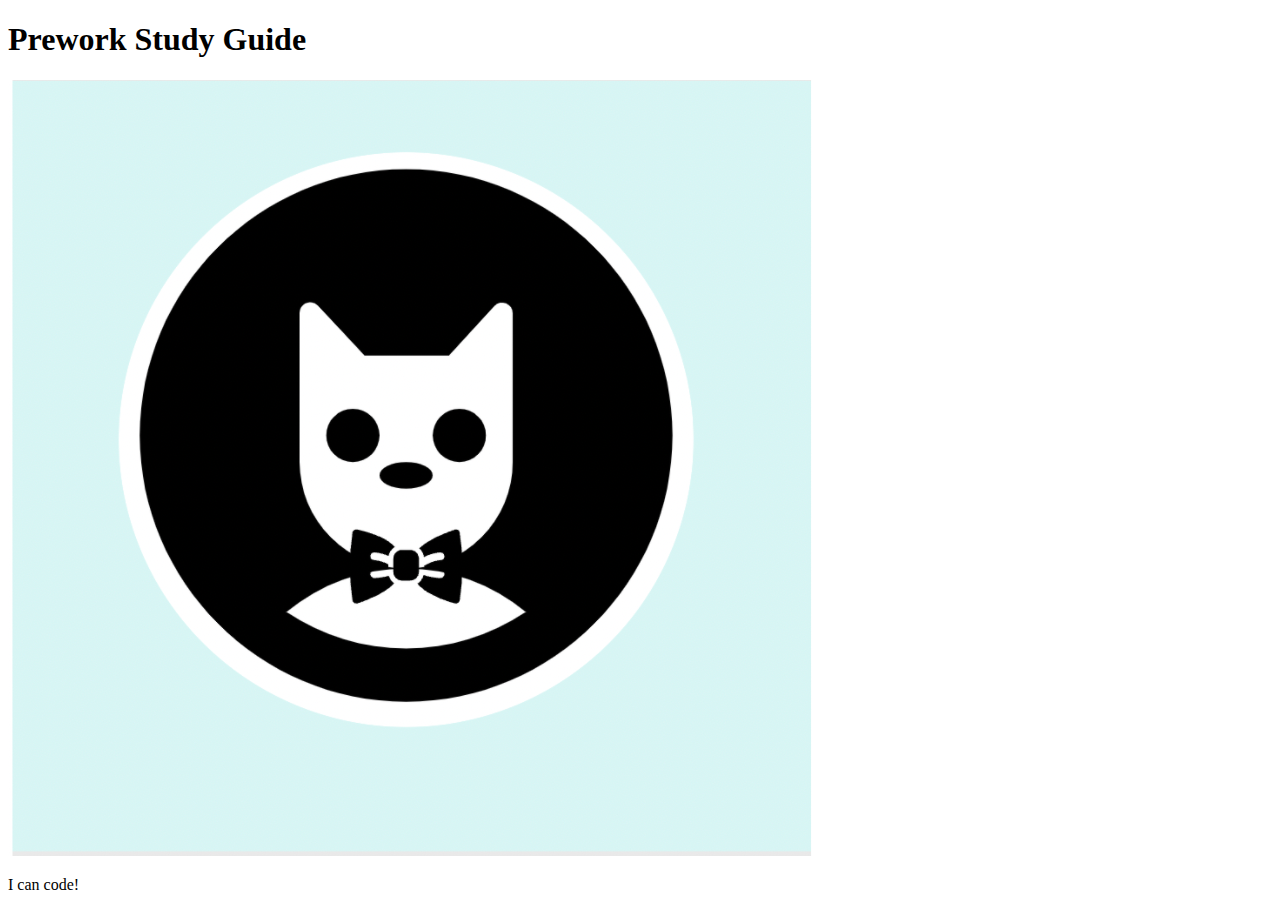
==== prework-study-guide/index.html @ 40c3ea2c "add starter code" ====
<!DOCTYPE html>
<html lang="en">
  <head>
    <meta charset="UTF-8" />
    <meta http-equiv="X-UA-Compatible" content="IE=edge" />
    <meta name="viewport" content="width=device-width, initial-scale=1.0" />
    <title>Prework Study Guide</title>
  </head>
  <body>
    <header id="top">
      <h1>Prework Study Guide</h1>
      <img src="./assets/bowtie-cat.png" alt="Profile image of cat wearing a bow tie." />
    </header>
    <main>
      <!-- Student code goes here -->
    </main>

    <footer>
      <p>I can code!</p>
    </footer>
  </body>
</html>
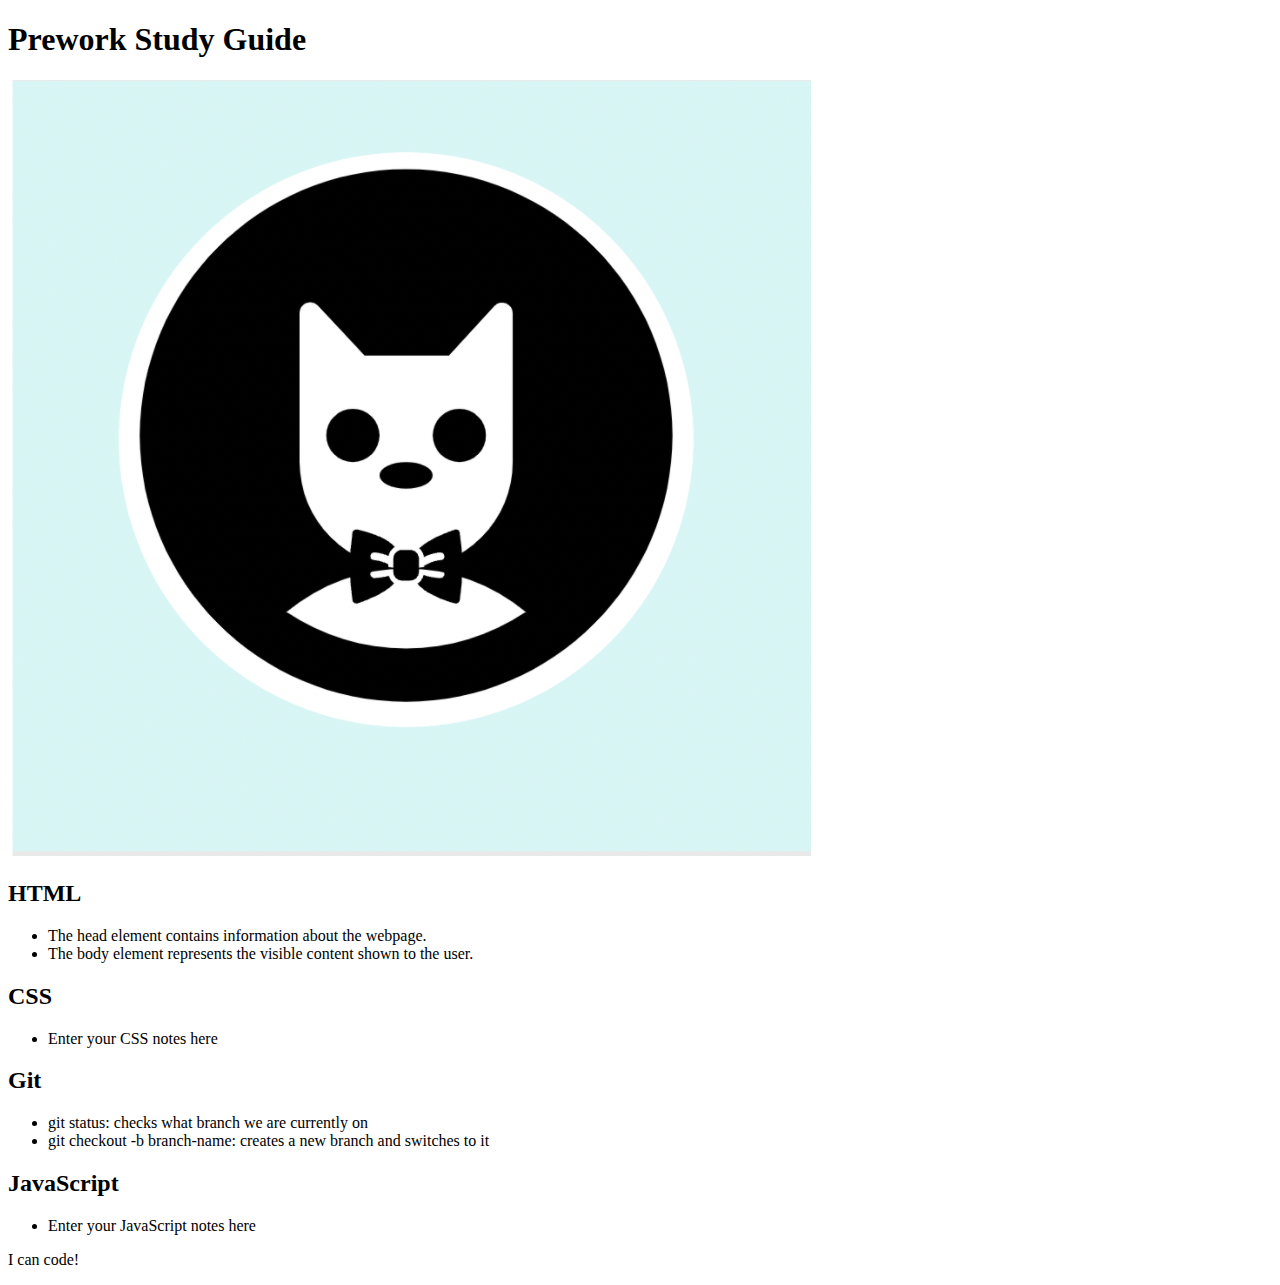
==== commit 9f8e051d: "added code to HTML file" ====
--- a/prework-study-guide/index.html
+++ b/prework-study-guide/index.html
@@ -12,7 +12,36 @@
       <img src="./assets/bowtie-cat.png" alt="Profile image of cat wearing a bow tie." />
     </header>
     <main>
-      <!-- Student code goes here -->
+      <section class="card" id="html-section">
+        <h2>HTML</h2>
+     <ul>
+      <li>The head element contains information about the webpage.</li>
+      <li>The body element represents the visible content shown to the user.</li>
+     </ul>
+
+      </section>
+   
+      <section class="card" id="css-section">
+        <h2>CSS</h2>
+        <ul>
+          <li>Enter your CSS notes here</li>
+        </ul>
+      </section>
+   
+      <section class="card" id="git-section">
+        <h2>Git</h2>
+        <ul>
+          <li>git status: checks what branch we are currently on</li>
+          <li>git checkout -b branch-name: creates a new branch and switches to it</li>
+        </ul>
+      </section>
+   
+      <section class="card" id="javascript-section">
+        <h2>JavaScript</h2>
+        <ul>
+          <li>Enter your JavaScript notes here</li>
+        </ul>
+      </section>
     </main>
 
     <footer>
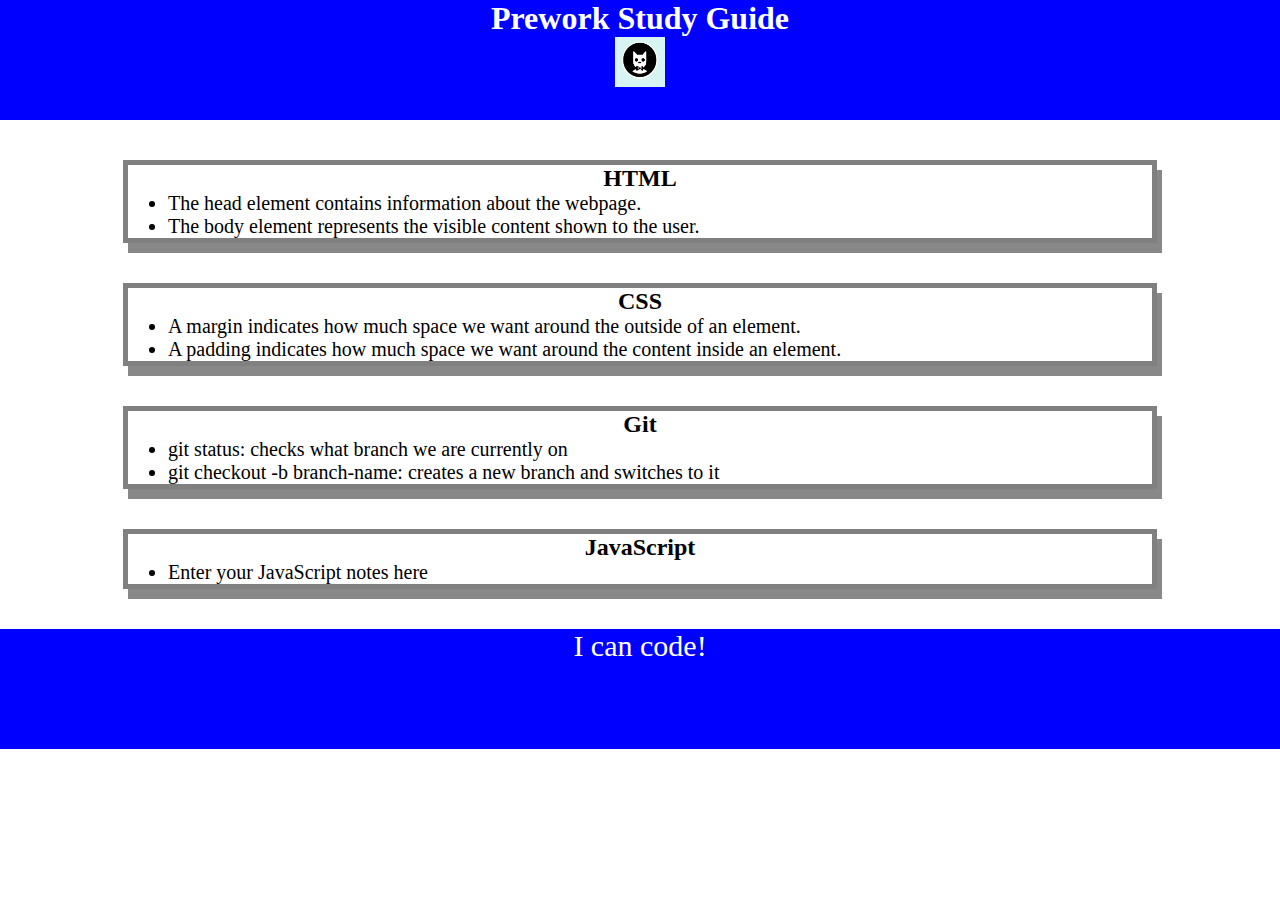
==== commit 35a9aabf: "added CSS to project" ====
--- a/prework-study-guide/index.html
+++ b/prework-study-guide/index.html
@@ -4,6 +4,7 @@
     <meta charset="UTF-8" />
     <meta http-equiv="X-UA-Compatible" content="IE=edge" />
     <meta name="viewport" content="width=device-width, initial-scale=1.0" />
+    <link rel="stylesheet" href="./assets/style.css">
     <title>Prework Study Guide</title>
   </head>
   <body>
@@ -24,7 +25,8 @@
       <section class="card" id="css-section">
         <h2>CSS</h2>
         <ul>
-          <li>Enter your CSS notes here</li>
+          <li>A margin indicates how much space we want around the outside of an element.</li>
+          <li>A padding indicates how much space we want around the content inside an element.</li>
         </ul>
       </section>
    
--- a/prework-study-guide/assets/style.css
+++ b/prework-study-guide/assets/style.css
@@ -0,0 +1,43 @@
+* {
+    margin: 0;
+    padding: 0;
+   }
+   
+   header,
+   footer {
+    width: 100%;
+    height: 120px;
+    background-color: blue;
+    color: white;
+   }
+   
+   h1,
+   h2 {
+    text-align: center;
+   }
+   
+   img {
+    display: block;
+    height: 50px;
+    width: 50px;
+    margin-left: auto;
+    margin-right: auto;
+   }
+   
+   ul {
+    padding-left: 40px;
+    font-size: 20px;
+   }
+   
+   p {
+    text-align: center;
+    font-size: 30px;
+    
+   }
+
+   .card {
+    width: 80%;
+    margin: 40px auto;
+    border: 5px solid gray;
+    box-shadow: 5px 10px #888888;
+  }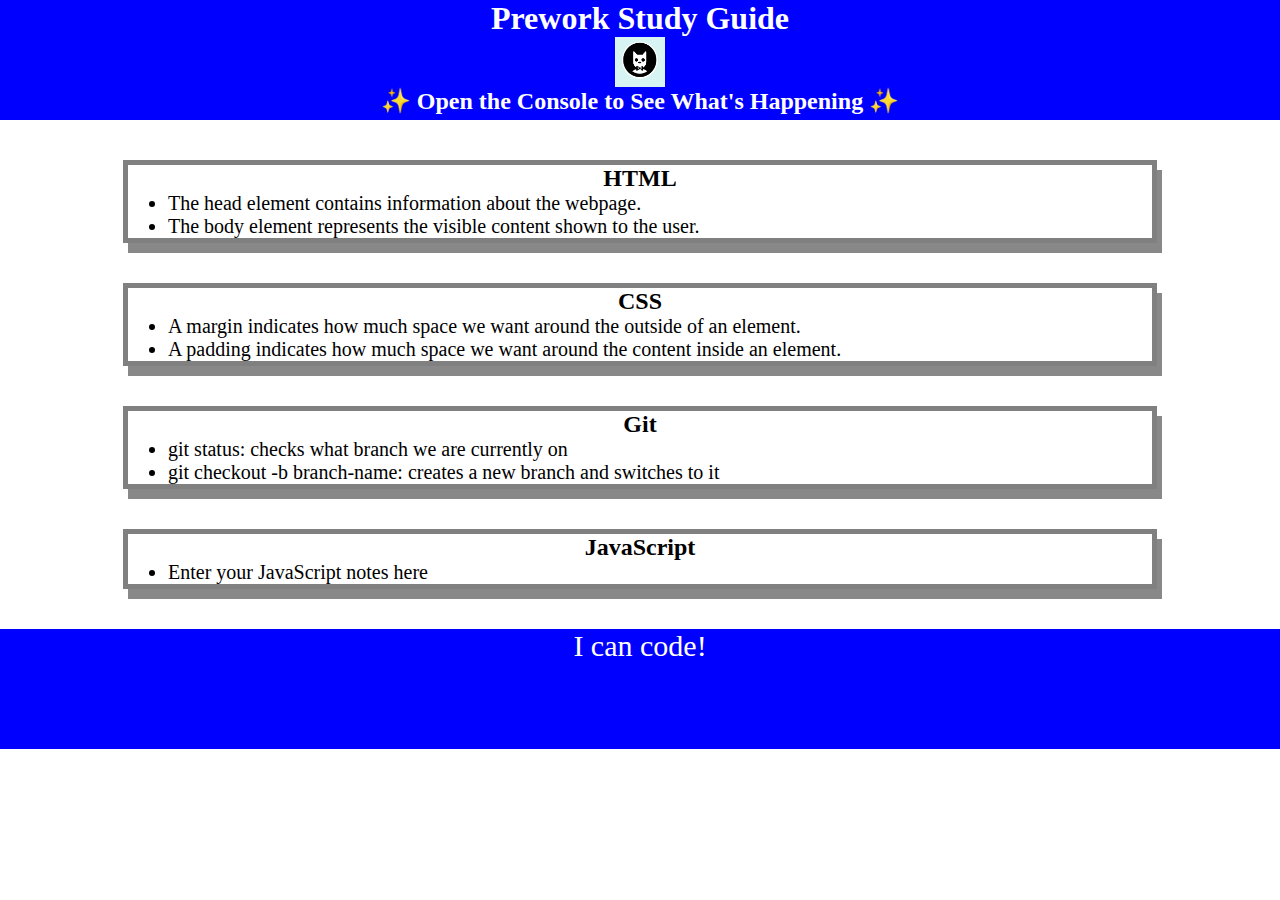
==== commit ef9c4012: "added JS funcionality to site" ====
--- a/prework-study-guide/index.html
+++ b/prework-study-guide/index.html
@@ -11,6 +11,7 @@
     <header id="top">
       <h1>Prework Study Guide</h1>
       <img src="./assets/bowtie-cat.png" alt="Profile image of cat wearing a bow tie." />
+      <h2>✨ Open the Console to See What's Happening ✨</h2>
     </header>
     <main>
       <section class="card" id="html-section">
@@ -49,5 +50,6 @@
     <footer>
       <p>I can code!</p>
     </footer>
+    <script src="./assets/script.js"></script>
   </body>
 </html>
